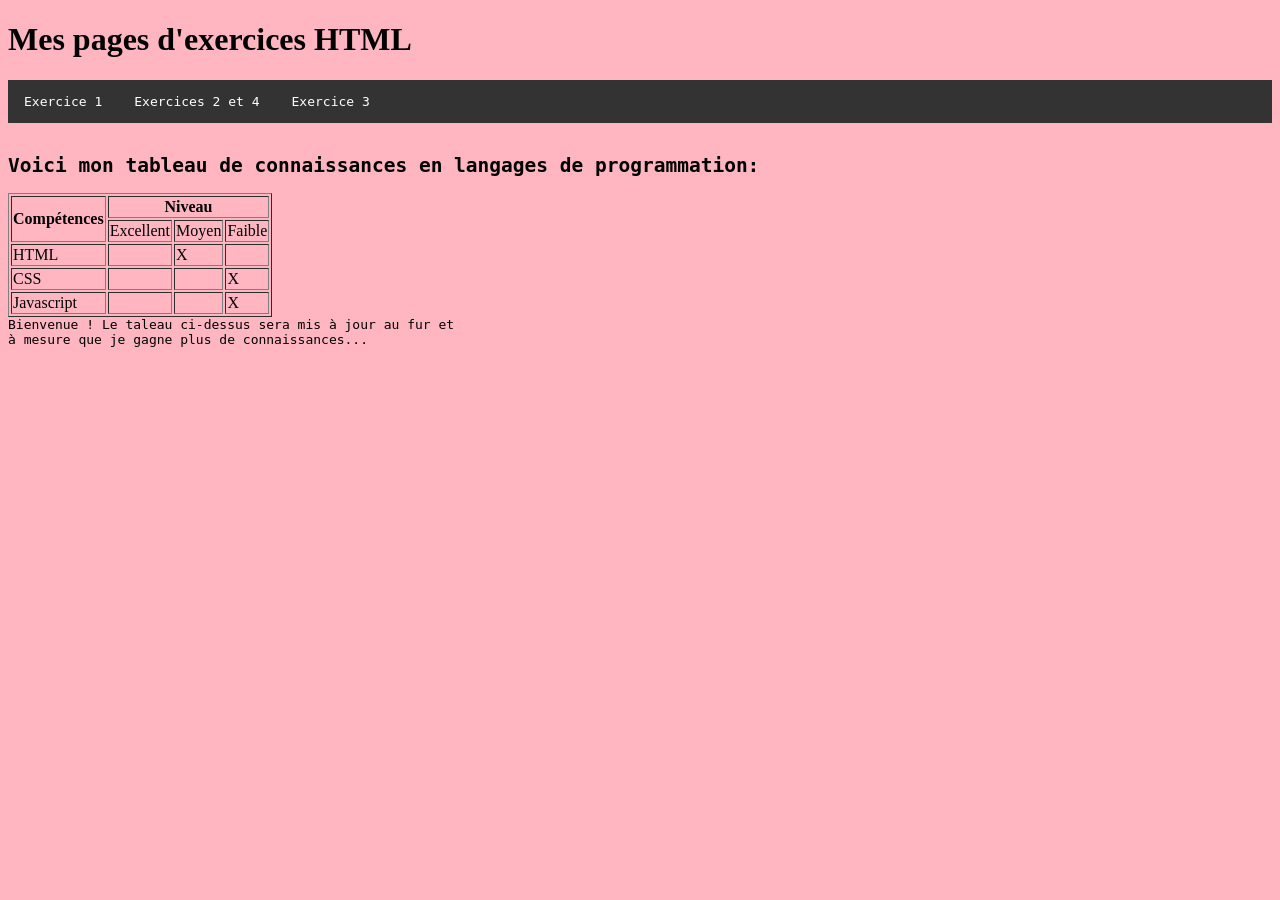
==== index.html @ 67cb2804 "Add files via upload" ====
<!-- Mes travaux ICS -->

<!DOCTYPE html>

<html>

	<head>
		<style>
		
		/* Source: https://www.w3schools.com/css/css_navbar.asp */
		
		margin: 0;
		padding: 0;
}

		h2, p {
		margin: 10px;
}

		ul {
		  list-style-type: none;
		  margin: 0;
		  padding: 0;
		  background-color: #333333;
		  display: flex;
}

		ul li a {
		  display: block;
		  color: white;
		  padding: 14px 16px;
		  text-decoration: none;
}

		ul li a:hover {
			background-color: #111111;
}
			
			/* Source: https://developer.mozilla.org/fr/docs/Learn_web_development/Howto/Solve_CSS_problems/Create_fancy_boxes */
			.joli {
			background-image: url("https://t3.ftcdn.net/jpg/06/87/46/56/360_F_687465649_r1W5ygW6czor1VmLIqF5f6V5vAHjWVnt.jpg");
			
			width: 450px
	}
	
			#titre {
			font-family: cursive
			}
			
			body {
			font-family: monospace
			}
		
		</style>
		
		<meta charset="UTF-8">
		<title>Mes travaux ICS</title>
	</head>
	
	<body style="background-color: #FFB6C1;">
	
	<h1 id="titre">Mes pages d'exercices HTML</h1></a>
	<ul>
		<li><a href="exercice1.html"/>Exercice 1</a></li>
		<li><a href="exercice2et4.html"/>Exercices 2 et 4</a></li>
		<li><a href="exercice3.html"/>Exercice 3</a></li>
	</ul>
	
		<br>
		<!-- Mon tableau de connaissances en langages de programmation -->
		<h2>Voici mon tableau de connaissances en langages de programmation:</h2>
		<table border="1" id="titre"> 
      <tr>
        <th rowspan="2">Compétences</th>
        <th colspan="3">Niveau</th>
      </tr>
      
      <tr>
        <td>Excellent</td>
        <td>Moyen</td>
        <td>Faible</td>
      </tr>
      
      <tr>
        <td>HTML</td>
        <td>      </td>
        <td>X</td>
        <td>      </td>
      </tr>
      
      <tr>
        <td>CSS</td>
        <td>      </td>
        <td>      </td>
        <td>X</td>
      </tr>
      
      <tr>
        <td>Javascript</td>
        <td>      </td>
        <td>      </td>
        <td>X</td>
      </tr>
		
		</table>
		
		<!-- Source: https://developer.mozilla.org/fr/docs/Learn_web_development/Howto/Solve_CSS_problems/Create_fancy_boxes -->
		<div class="joli">Bienvenue ! Le taleau ci-dessus sera mis à jour au fur et à mesure que je gagne plus de connaissances... </div>
		
	
	</body>
	
</html>
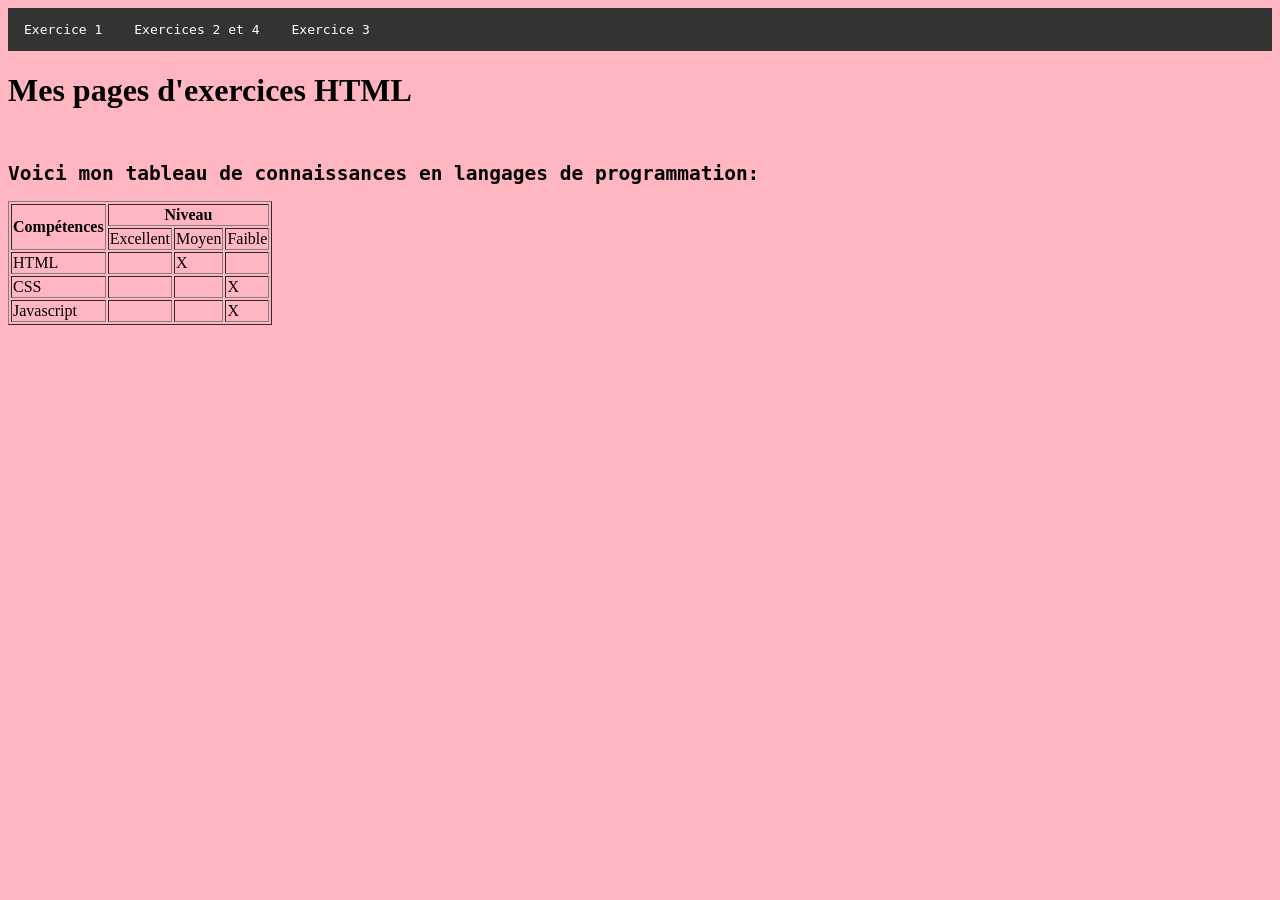
==== commit a5173120: "Add files via upload" ====
--- a/index.html
+++ b/index.html
@@ -11,11 +11,11 @@
 		
 		margin: 0;
 		padding: 0;
-}
+		}
 
 		h2, p {
 		margin: 10px;
-}
+		}
 
 		ul {
 		  list-style-type: none;
@@ -23,25 +23,25 @@
 		  padding: 0;
 		  background-color: #333333;
 		  display: flex;
-}
+		}
 
 		ul li a {
 		  display: block;
 		  color: white;
 		  padding: 14px 16px;
 		  text-decoration: none;
-}
+		}
 
 		ul li a:hover {
 			background-color: #111111;
-}
+		}
 			
 			/* Source: https://developer.mozilla.org/fr/docs/Learn_web_development/Howto/Solve_CSS_problems/Create_fancy_boxes */
 			.joli {
 			background-image: url("https://t3.ftcdn.net/jpg/06/87/46/56/360_F_687465649_r1W5ygW6czor1VmLIqF5f6V5vAHjWVnt.jpg");
 			
 			width: 450px
-	}
+			}
 	
 			#titre {
 			font-family: cursive
@@ -58,13 +58,13 @@
 	</head>
 	
 	<body style="background-color: #FFB6C1;">
-	
-	<h1 id="titre">Mes pages d'exercices HTML</h1></a>
-	<ul>
+		<ul>
 		<li><a href="exercice1.html"/>Exercice 1</a></li>
 		<li><a href="exercice2et4.html"/>Exercices 2 et 4</a></li>
 		<li><a href="exercice3.html"/>Exercice 3</a></li>
-	</ul>
+		</ul>
+	<h1 id="titre">Mes pages d'exercices HTML</h1></a>
+	
 	
 		<br>
 		<!-- Mon tableau de connaissances en langages de programmation -->
@@ -103,10 +103,6 @@
       </tr>
 		
 		</table>
-		
-		<!-- Source: https://developer.mozilla.org/fr/docs/Learn_web_development/Howto/Solve_CSS_problems/Create_fancy_boxes -->
-		<div class="joli">Bienvenue ! Le taleau ci-dessus sera mis à jour au fur et à mesure que je gagne plus de connaissances... </div>
-		
 	
 	</body>
 	
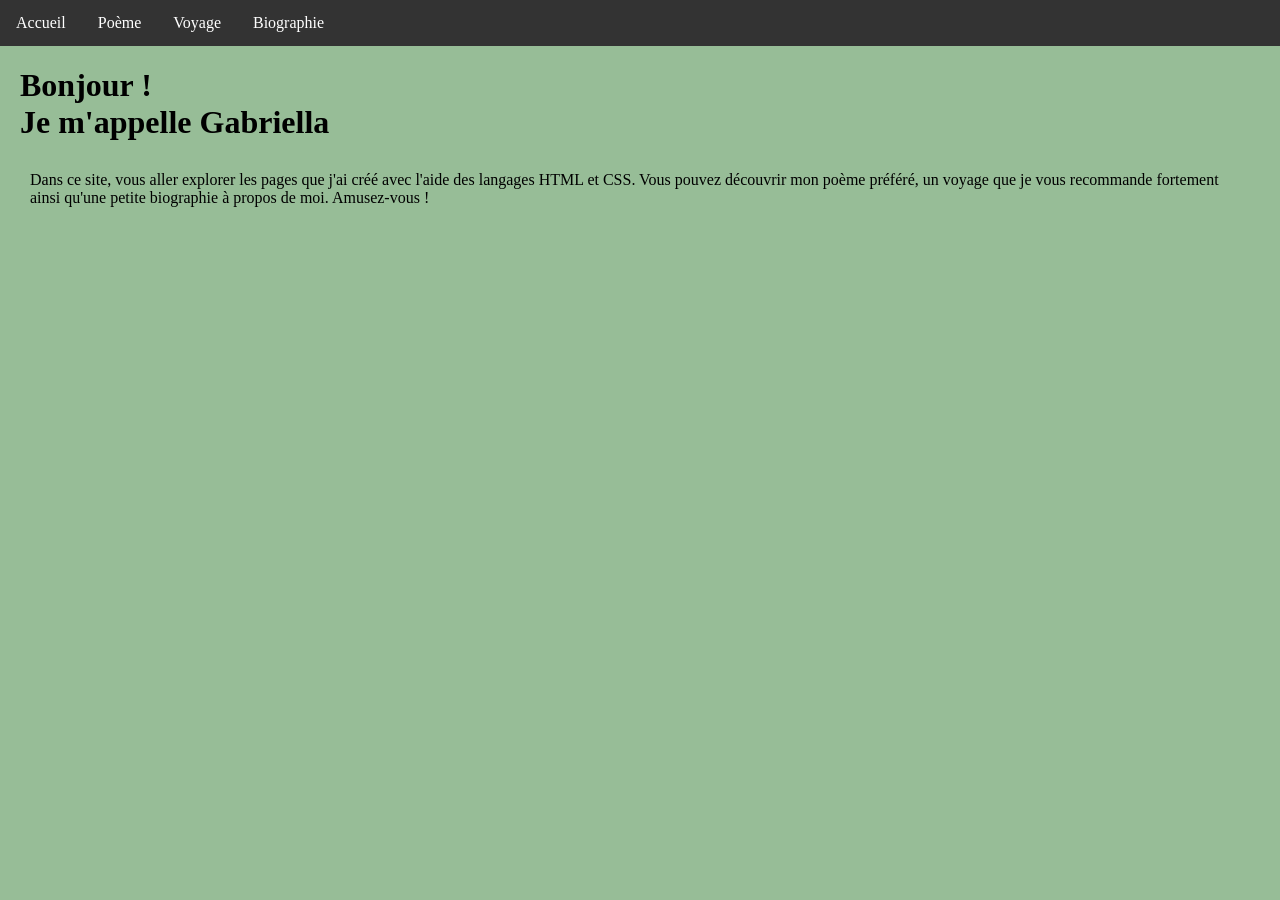
==== commit a824058f: "Add files via upload" ====
--- a/index.html
+++ b/index.html
@@ -1,109 +1,81 @@
-<!-- Mes travaux ICS -->
+<!-- Mon site Web sommatif -->
 
 <!DOCTYPE html>
 
 <html>
 
 	<head>
+		<meta charset="UTF-8">
+		<title>Mon site Web</title>
+		
 		<style>
-		
-		/* Source: https://www.w3schools.com/css/css_navbar.asp */
-		
-		margin: 0;
-		padding: 0;
-		}
+			/* Voici mes styles CSS */
+			/* Source : https://www.w3schools.com/css/css_navbar_horizontal.asp */
+			/* Ce code permet d'avoir une barre de navigation dans mon site afin de naviguer vers les différentes pages */
+			body {
+			  margin: 0;
+			  padding: 0;
+			}
 
-		h2, p {
-		margin: 10px;
-		}
+			h2, p {
+			  margin: 10px;
+			}
 
-		ul {
-		  list-style-type: none;
-		  margin: 0;
-		  padding: 0;
-		  background-color: #333333;
-		  display: flex;
-		}
+			ul {
+			  list-style-type: none;
+			  margin: 0;
+			  padding: 0;
+			  overflow: hidden;
+			  background-color: #333333;
+			}
 
-		ul li a {
-		  display: block;
-		  color: white;
-		  padding: 14px 16px;
-		  text-decoration: none;
-		}
+			ul li {
+			  float: left;
+			}
 
-		ul li a:hover {
-			background-color: #111111;
-		}
-			
-			/* Source: https://developer.mozilla.org/fr/docs/Learn_web_development/Howto/Solve_CSS_problems/Create_fancy_boxes */
-			.joli {
-			background-image: url("https://t3.ftcdn.net/jpg/06/87/46/56/360_F_687465649_r1W5ygW6czor1VmLIqF5f6V5vAHjWVnt.jpg");
-			
-			width: 450px
+			ul li a {
+			  display: block;
+			  color: white;
+			  text-align: center;
+			  padding: 14px 16px;
+			  text-decoration: none;
 			}
-	
-			#titre {
-			font-family: cursive
+
+			ul li a:hover {
+			  background-color: #111111;
 			}
 			
-			body {
-			font-family: monospace
+			/* Voici mes codes pour modifier mon titre */
+			
+			h1 {
+				font-family: cursive;
+				margin-left: 20px;
+			}
+			
+			p {
+				font-size: 100%;
+				font-family: cursive;
+				margin: 30px;
 			}
 		
 		</style>
 		
-		<meta charset="UTF-8">
-		<title>Mes travaux ICS</title>
 	</head>
 	
-	<body style="background-color: #FFB6C1;">
+	<body style="background-color: #97bd97;">
+	
 		<ul>
-		<li><a href="exercice1.html"/>Exercice 1</a></li>
-		<li><a href="exercice2et4.html"/>Exercices 2 et 4</a></li>
-		<li><a href="exercice3.html"/>Exercice 3</a></li>
+		  <li><a href="#index.html">Accueil</a></li>
+		  <li><a href="#poeme.html">Poème</a></li>
+		  <li><a href="#voyage.html">Voyage</a></li>
+		  <li><a href="#biographie.html">Biographie</a></li>
 		</ul>
-	<h1 id="titre">Mes pages d'exercices HTML</h1></a>
-	
-	
-		<br>
-		<!-- Mon tableau de connaissances en langages de programmation -->
-		<h2>Voici mon tableau de connaissances en langages de programmation:</h2>
-		<table border="1" id="titre"> 
-      <tr>
-        <th rowspan="2">Compétences</th>
-        <th colspan="3">Niveau</th>
-      </tr>
-      
-      <tr>
-        <td>Excellent</td>
-        <td>Moyen</td>
-        <td>Faible</td>
-      </tr>
-      
-      <tr>
-        <td>HTML</td>
-        <td>      </td>
-        <td>X</td>
-        <td>      </td>
-      </tr>
-      
-      <tr>
-        <td>CSS</td>
-        <td>      </td>
-        <td>      </td>
-        <td>X</td>
-      </tr>
-      
-      <tr>
-        <td>Javascript</td>
-        <td>      </td>
-        <td>      </td>
-        <td>X</td>
-      </tr>
 		
-		</table>
-	
+		<h1><span>Bonjour !<br>Je m'appelle Gabriella</h1></span>
+		<p>Dans ce site, vous aller explorer les pages que j'ai créé avec l'aide des langages HTML et CSS.
+		Vous pouvez découvrir mon poème préféré, un voyage que je vous recommande fortement ainsi qu'une petite
+		biographie à propos de moi. Amusez-vous !</p>
+		
 	</body>
 	
-</html>
+</html>
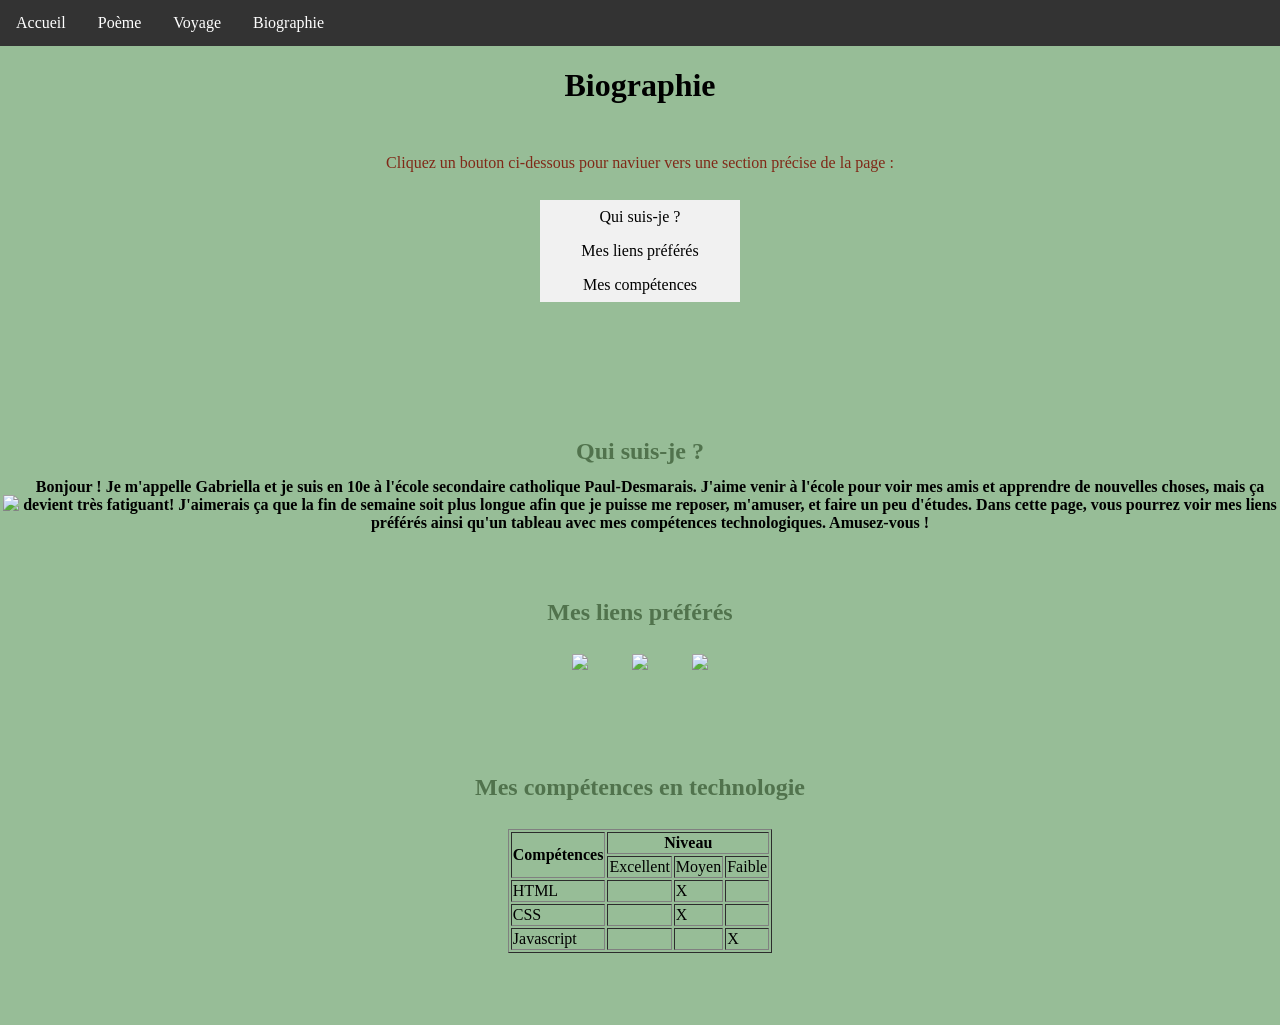
==== commit d1cc3317: "Add files via upload" ====
--- a/index.html
+++ b/index.html
@@ -1,18 +1,18 @@
-<!-- Mon site Web sommatif -->
+<!-- Le code pour ma page de biographie -->
 
 <!DOCTYPE html>
 
 <html>
-
-	<head>
-		<meta charset="UTF-8">
+  
+  <head>
+    
+    <meta charset="UTF-8">
 		<title>Mon site Web</title>
-		
-		<style>
-			/* Voici mes styles CSS */
-			/* Source : https://www.w3schools.com/css/css_navbar_horizontal.asp */
-			/* Ce code permet d'avoir une barre de navigation dans mon site afin de naviguer vers les différentes pages */
-			body {
+    <link rel="stylesheet" href="styles.css" />
+    
+    <style>
+      
+      body {
 			  margin: 0;
 			  padding: 0;
 			}
@@ -20,8 +20,10 @@
 			h2, p {
 			  margin: 10px;
 			}
-
-			ul {
+			
+			/* Source: https://www.w3schools.com/css/css_navbar_horizontal.asp */
+      /* Barre de navigation horizontal */
+			.nav-horiztonal {
 			  list-style-type: none;
 			  margin: 0;
 			  padding: 0;
@@ -29,11 +31,11 @@
 			  background-color: #333333;
 			}
 
-			ul li {
+			.nav-horiztonal li {
 			  float: left;
 			}
 
-			ul li a {
+			.nav-horiztonal li a {
 			  display: block;
 			  color: white;
 			  text-align: center;
@@ -41,41 +43,172 @@
 			  text-decoration: none;
 			}
 
-			ul li a:hover {
+			.nav-horiztonal li a:hover {
 			  background-color: #111111;
 			}
-			
-			/* Voici mes codes pour modifier mon titre */
-			
-			h1 {
-				font-family: cursive;
-				margin-left: 20px;
-			}
-			
-			p {
-				font-size: 100%;
-				font-family: cursive;
-				margin: 30px;
-			}
-		
-		</style>
-		
-	</head>
-	
-	<body style="background-color: #97bd97;">
-	
-		<ul>
-		  <li><a href="#index.html">Accueil</a></li>
-		  <li><a href="#poeme.html">Poème</a></li>
-		  <li><a href="#voyage.html">Voyage</a></li>
-		  <li><a href="#biographie.html">Biographie</a></li>
+      
+      /* Source: https://www.w3schools.com/css/css_navbar_vertical.asp */
+      /* Barre de navigation verticale */
+      .nav-vertical {
+        list-style-type: none;
+        margin: 0;
+        padding: 0;
+        width: 200px;
+        background-color: #f1f1f1;
+      }
+      
+      .nav-vertical li a {
+        display: block;
+        color: black;
+        padding: 8px 16px;
+        text-decoration: none;
+      }
+      
+      .nav-vertical li a:hover {
+        background-color: #555555;
+        color: white;
+      }
+      
+      /* Code pour changer la couleur des instructions */
+      #instruction {
+        color: rgb(128, 41, 24);
+      }
+      
+      /* Code pour faire en sorte que l'image soit à côté du paragraphe de Qui-suis-je ? -->
+      .table {
+        margin-left: 300px;
+        margin-right: 300px;
+      }
+      
+      /* Code pour changer la couleur des sous-titres */
+      h2 {
+        color: rgb(81, 115, 77);
+      }
+      
+      /* Code pour changer l'espacement entre les images des liens */
+      .images {
+        margin: 20px;
+      }
+      
+    </style>
+    
+  </head>
+  
+  <body>
+    
+    <!-- Liens internes pour la barre de navigation hoizontale -->  
+    <ul class= "nav-horiztonal">
+		  <li><a href="index.html">Accueil</a></li>
+		  <li><a href="poeme.html">Poème</a></li>
+		  <li><a href="voyage.html">Voyage</a></li>
+		  <li><a href="biographie.html">Biographie</a></li>
 		</ul>
 		
-		<h1><span>Bonjour !<br>Je m'appelle Gabriella</h1></span>
-		<p>Dans ce site, vous aller explorer les pages que j'ai créé avec l'aide des langages HTML et CSS.
-		Vous pouvez découvrir mon poème préféré, un voyage que je vous recommande fortement ainsi qu'une petite
-		biographie à propos de moi. Amusez-vous !</p>
-		
-	</body>
-	
+		<center>
+		  
+		  <!-- Titre pour la page de biographie -->
+		  <h1>Biographie</h1>
+		  
+		   <!-- Liens internes pour la barre de navigation verticale -->
+		   <br>
+       <p id="instruction">Cliquez un bouton ci-dessous pour naviuer vers une section précise de la page :</p>
+       <br>
+        <ul class="nav-vertical">
+          <li><a href="#qui-suis-je">Qui suis-je ?</a></li>
+          <li><a href="#liens">Mes liens préférés</a></li>
+          <li><a href="#competences">Mes compétences</a></li>
+        </ul>
+        
+        <br>
+        <br>
+        <br>
+        <br>
+        <br>
+        <br>
+        <br>
+        
+        <!-- Section Qui suis-je ? -->
+        <a name="qui-suis-je"><h2>Qui suis-je ?</h2>
+        <table class="table">
+        
+        <tr>
+          <th><img src= "https://static.vecteezy.com/system/resources/thumbnails/071/503/352/small/lady-wearing-batik-skirt-and-kebaya-top-png.png" width="150" class="moi-image"></th>
+          <th>Bonjour ! Je m'appelle Gabriella et je suis en 10e à l'école secondaire catholique Paul-Desmarais. J'aime venir à l'école pour voir mes amis et apprendre de nouvelles choses, mais ça devient très
+              fatiguant! J'aimerais ça que la fin de semaine soit plus longue afin que je puisse me reposer, m'amuser, et faire un peu d'études. Dans cette page, vous pourrez voir mes liens préférés ainsi qu'un
+              tableau avec mes compétences technologiques. Amusez-vous !</th>
+        </tr>
+        
+      </table></a>
+		  
+		  <br>
+		  <br>
+		  <br>
+		  
+		  <!-- Section avec mes liens préférés -->
+		  <a name="liens"></a><h2>Mes liens préférés</h2>
+		    <br>
+		    
+		    <a href="https://fr.sporcle.com/" target="_blank" class="images"><img src= "https://www.sporcle.com/blog/wp-content/uploads/2022/06/1-1.jpeg" width=200></a>
+		    <a href="https://slidesgo.com/" target="_blank" class="images"><img src= "https://media.slidesgo.com/storage/46332723/upload.jpeg" width=180></a>
+		    <a href="https://www.w3schools.com/" target="_blank" class="images"><img src= "https://encrypted-tbn0.gstatic.com/images?q=tbn:ANd9GcREUNIgiPO0iTxQOXY0GW2x7u_aDEIWrTb5nA&s" width=180></a>
+		  
+		  </a>
+		  
+		  
+		  <br>
+		  <br>
+		  <br>
+		  <br>
+		  <br>
+		  <br>
+		  
+		    <!-- Section avec le tableau de compétences -->
+  		  <a name="competences"><h2>Mes compétences en technologie</h2>
+  		    <br>
+  		    
+  		     <table border="1"> 
+            <tr>
+              <th rowspan="2">Compétences</th>
+              <th colspan="3">Niveau</th>
+            </tr>
+            
+            <tr>
+              <td>Excellent</td>
+              <td>Moyen</td>
+              <td>Faible</td>
+            </tr>
+            
+            <tr>
+              <td>HTML</td>
+              <td>      </td>
+              <td>X</td>
+              <td>      </td>
+            </tr>
+            
+            <tr>
+              <td>CSS</td>
+              <td>      </td>
+              <td>X</td>
+              <td>      </td>
+            </tr>
+            
+            <tr>
+              <td>Javascript</td>
+              <td>      </td>
+              <td>      </td>
+              <td>X</td>
+            </tr>
+  
+        </table>
+  		  
+  		</a>
+  		
+  		<br>
+  		<br>
+  		<br>
+  		<br>
+		  
+		</center>
+      
+  </body>
 </html>
--- a/styles.css
+++ b/styles.css
@@ -0,0 +1,14 @@
+/* Mes styles pour tout le site Web */
+
+body{
+  padding: 25px;
+  font-family: cursive;
+  background-color: #97bd97;
+}
+  /* Source: https://www.w3schools.com/cssref/pr_scroll-behavior.php */
+  /* Ce code fait en sorte que les sauts dans mes pages soient moins rigides */
+html {
+  scroll-behavior: smooth;
+}
+  
+
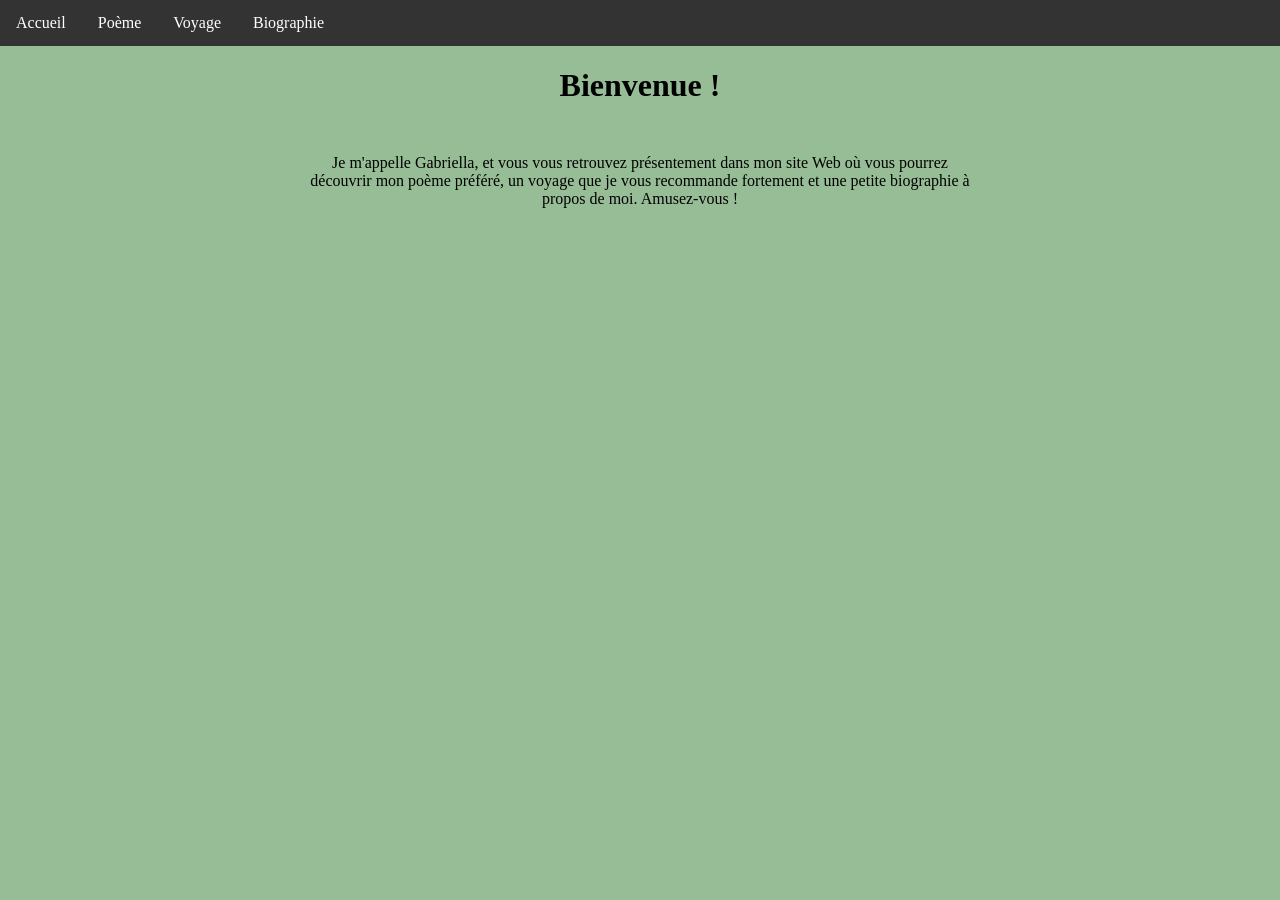
==== commit 50bc53b8: "Add files via upload" ====
--- a/index.html
+++ b/index.html
@@ -46,49 +46,13 @@
 			.nav-horiztonal li a:hover {
 			  background-color: #111111;
 			}
+			
+			/* Code pour modifier l'espcacement du mot de bienvenue */
+			#bienvenue {
+			  margin-left: 300px;
+			  margin-right: 300px;
+			}
       
-      /* Source: https://www.w3schools.com/css/css_navbar_vertical.asp */
-      /* Barre de navigation verticale */
-      .nav-vertical {
-        list-style-type: none;
-        margin: 0;
-        padding: 0;
-        width: 200px;
-        background-color: #f1f1f1;
-      }
-      
-      .nav-vertical li a {
-        display: block;
-        color: black;
-        padding: 8px 16px;
-        text-decoration: none;
-      }
-      
-      .nav-vertical li a:hover {
-        background-color: #555555;
-        color: white;
-      }
-      
-      /* Code pour changer la couleur des instructions */
-      #instruction {
-        color: rgb(128, 41, 24);
-      }
-      
-      /* Code pour faire en sorte que l'image soit à côté du paragraphe de Qui-suis-je ? -->
-      .table {
-        margin-left: 300px;
-        margin-right: 300px;
-      }
-      
-      /* Code pour changer la couleur des sous-titres */
-      h2 {
-        color: rgb(81, 115, 77);
-      }
-      
-      /* Code pour changer l'espacement entre les images des liens */
-      .images {
-        margin: 20px;
-      }
       
     </style>
     
@@ -106,107 +70,19 @@
 		
 		<center>
 		  
-		  <!-- Titre pour la page de biographie -->
-		  <h1>Biographie</h1>
+		  <!-- Titre pour la page  -->
+		  <h1>Bienvenue !</h1>
+		  <br>
 		  
-		   <!-- Liens internes pour la barre de navigation verticale -->
-		   <br>
-       <p id="instruction">Cliquez un bouton ci-dessous pour naviuer vers une section précise de la page :</p>
-       <br>
-        <ul class="nav-vertical">
-          <li><a href="#qui-suis-je">Qui suis-je ?</a></li>
-          <li><a href="#liens">Mes liens préférés</a></li>
-          <li><a href="#competences">Mes compétences</a></li>
-        </ul>
-        
-        <br>
-        <br>
-        <br>
-        <br>
-        <br>
-        <br>
-        <br>
-        
-        <!-- Section Qui suis-je ? -->
-        <a name="qui-suis-je"><h2>Qui suis-je ?</h2>
-        <table class="table">
-        
-        <tr>
-          <th><img src= "https://static.vecteezy.com/system/resources/thumbnails/071/503/352/small/lady-wearing-batik-skirt-and-kebaya-top-png.png" width="150" class="moi-image"></th>
-          <th>Bonjour ! Je m'appelle Gabriella et je suis en 10e à l'école secondaire catholique Paul-Desmarais. J'aime venir à l'école pour voir mes amis et apprendre de nouvelles choses, mais ça devient très
-              fatiguant! J'aimerais ça que la fin de semaine soit plus longue afin que je puisse me reposer, m'amuser, et faire un peu d'études. Dans cette page, vous pourrez voir mes liens préférés ainsi qu'un
-              tableau avec mes compétences technologiques. Amusez-vous !</th>
-        </tr>
-        
-      </table></a>
+		  <!-- Mot de bienvenue -->
+		  <p id="bienvenue">Je m'appelle Gabriella, et vous vous retrouvez présentement dans mon site Web où vous pourrez découvrir mon poème préféré, 
+		     un voyage que je vous recommande fortement et une petite biographie à propos de moi. Amusez-vous !</p>
 		  
 		  <br>
-		  <br>
-		  <br>
 		  
-		  <!-- Section avec mes liens préférés -->
-		  <a name="liens"></a><h2>Mes liens préférés</h2>
-		    <br>
-		    
-		    <a href="https://fr.sporcle.com/" target="_blank" class="images"><img src= "https://www.sporcle.com/blog/wp-content/uploads/2022/06/1-1.jpeg" width=200></a>
-		    <a href="https://slidesgo.com/" target="_blank" class="images"><img src= "https://media.slidesgo.com/storage/46332723/upload.jpeg" width=180></a>
-		    <a href="https://www.w3schools.com/" target="_blank" class="images"><img src= "https://encrypted-tbn0.gstatic.com/images?q=tbn:ANd9GcREUNIgiPO0iTxQOXY0GW2x7u_aDEIWrTb5nA&s" width=180></a>
+		  <!-- Image de la page d'accueil -->
+		  <img src= "https://static.vecteezy.com/system/resources/thumbnails/071/503/352/small/lady-wearing-batik-skirt-and-kebaya-top-png.png" width="300>
 		  
-		  </a>
-		  
-		  
-		  <br>
-		  <br>
-		  <br>
-		  <br>
-		  <br>
-		  <br>
-		  
-		    <!-- Section avec le tableau de compétences -->
-  		  <a name="competences"><h2>Mes compétences en technologie</h2>
-  		    <br>
-  		    
-  		     <table border="1"> 
-            <tr>
-              <th rowspan="2">Compétences</th>
-              <th colspan="3">Niveau</th>
-            </tr>
-            
-            <tr>
-              <td>Excellent</td>
-              <td>Moyen</td>
-              <td>Faible</td>
-            </tr>
-            
-            <tr>
-              <td>HTML</td>
-              <td>      </td>
-              <td>X</td>
-              <td>      </td>
-            </tr>
-            
-            <tr>
-              <td>CSS</td>
-              <td>      </td>
-              <td>X</td>
-              <td>      </td>
-            </tr>
-            
-            <tr>
-              <td>Javascript</td>
-              <td>      </td>
-              <td>      </td>
-              <td>X</td>
-            </tr>
-  
-        </table>
-  		  
-  		</a>
-  		
-  		<br>
-  		<br>
-  		<br>
-  		<br>
 		  
 		</center>
       
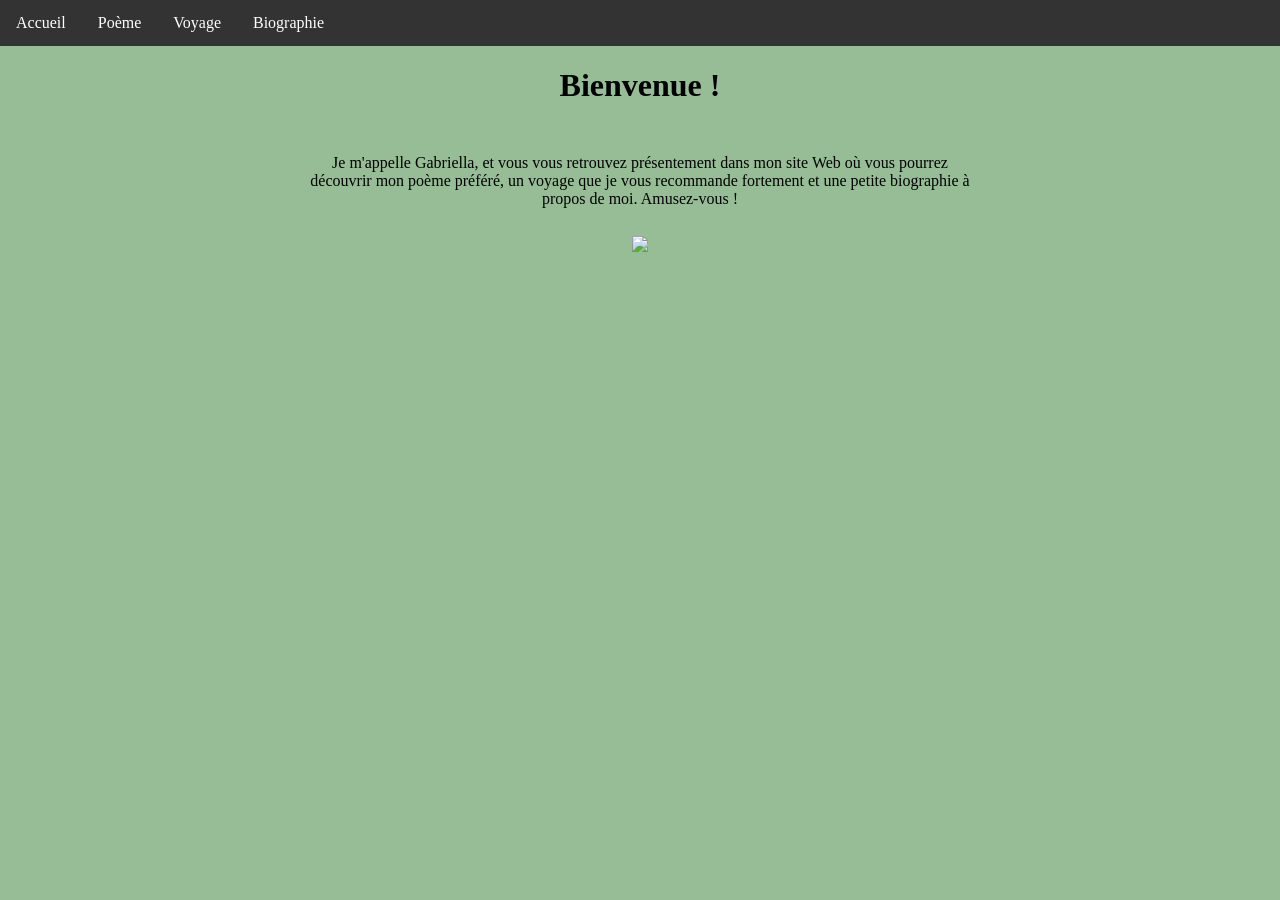
==== commit 52d97d19: "Add files via upload" ====
--- a/index.html
+++ b/index.html
@@ -81,7 +81,7 @@
 		  <br>
 		  
 		  <!-- Image de la page d'accueil -->
-		  <img src= "https://static.vecteezy.com/system/resources/thumbnails/071/503/352/small/lady-wearing-batik-skirt-and-kebaya-top-png.png" width="300>
+		  <img src= "https://static.vecteezy.com/system/resources/thumbnails/071/503/352/small/lady-wearing-batik-skirt-and-kebaya-top-png.png" width=300/>
 		  
 		  
 		</center>
